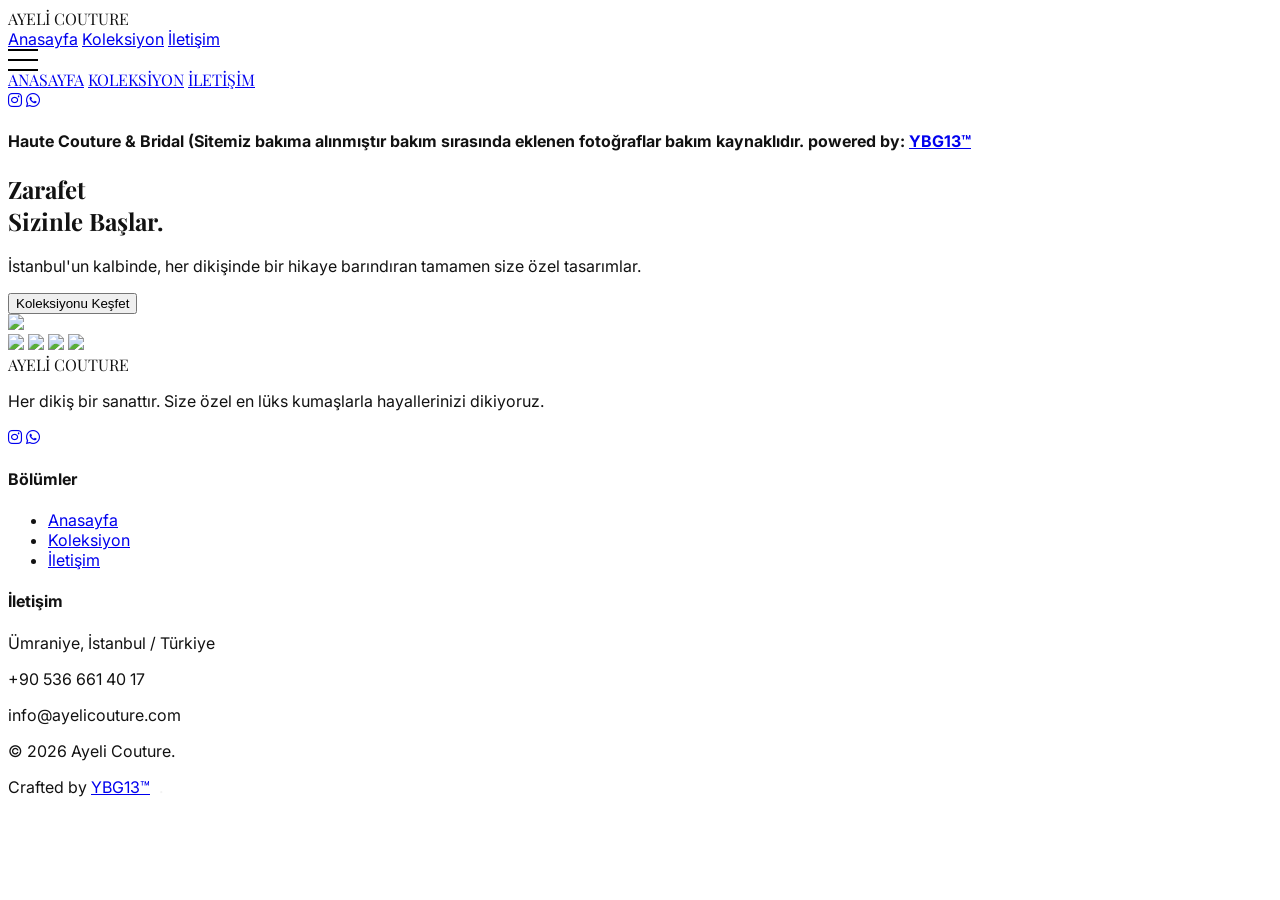
==== index.html @ 18ff5da6 "Güncelleme bildirimi" ====
<!DOCTYPE html>
<html lang="tr">
<head>
    <meta charset="UTF-8">
    <meta name="viewport" content="width=device-width, initial-scale=1.0">
    <title>Ayeli Couture | Haute Couture & Bridal</title>
    <script src="https://cdn.tailwindcss.com"></script>
    <link rel="stylesheet" href="https://cdnjs.cloudflare.com/ajax/libs/font-awesome/6.4.0/css/all.min.css">
    <link href="https://fonts.googleapis.com/css2?family=Playfair+Display:ital,wght@0,400;0,700;1,400&family=Inter:wght@300;400;600&display=swap" rel="stylesheet">
    
    <script type="module">
        import { initializeApp } from "https://www.gstatic.com/firebasejs/10.8.0/firebase-app.js";
        import { getFirestore, collection, addDoc, getDocs, deleteDoc, doc } from "https://www.gstatic.com/firebasejs/10.8.0/firebase-firestore.js";

        const firebaseConfig = {
            apiKey: "AIzaSyAwfEYe0JztVcatqsbI6vUmjizJBaSKpYQ",
            authDomain: "messi-2704f.firebaseapp.com",
            projectId: "messi-2704f",
            storageBucket: "messi-2704f.firebasestorage.app",
            messagingSenderId: "605613457448",
            appId: "1:605613457448:web:d8f4de486df83a1e3d751d",
            measurementId: "G-KHZQ294WXP"
        };

        const app = initializeApp(firebaseConfig);
        window.db = getFirestore(app);
        window.fs = { collection, addDoc, getDocs, deleteDoc, doc };
    </script>

    <style>
        :root { --gold: #b8924e; --dark: #121212; }
        body { font-family: 'Inter', sans-serif; background-color: #fff; color: var(--dark); overflow-x: hidden; }
        h1, h2, h3, .luxury-font { font-family: 'Playfair Display', serif; }
        
        /* Modal Responsive */
        .modal { display: none; position: fixed; inset: 0; background: rgba(255,255,255,0.98); z-index: 10000; align-items: center; justify-content: center; padding: 10px; }
        .modal-content { background: white; width: 100%; max-width: 1150px; max-height: 95vh; position: relative; display: flex; flex-direction: column; overflow-y: auto; border: 1px solid #eee; }
        @media (min-width: 768px) { .modal-content { flex-direction: row; overflow: hidden; } }

        /* Hamburger Animasyonu */
        .menu-icon { width: 30px; height: 20px; position: relative; cursor: pointer; z-index: 101; }
        .menu-icon span { display: block; position: absolute; height: 1.5px; width: 100%; background: #000; transition: .3s ease-in-out; }
        .menu-icon span:nth-child(1) { top: 0px; }
        .menu-icon span:nth-child(2) { top: 10px; }
        .menu-icon span:nth-child(3) { top: 20px; }
        .menu-icon.open span:nth-child(1) { top: 10px; transform: rotate(135deg); }
        .menu-icon.open span:nth-child(2) { opacity: 0; left: -60px; }
        .menu-icon.open span:nth-child(3) { top: 10px; transform: rotate(-135deg); }

        .page-section { display: none; }
        .page-active { display: block; animation: fadeIn 1s ease; }
        @keyframes fadeIn { from { opacity: 0; } to { opacity: 1; } }

        /* Admin Styles */
        .admin-trigger { cursor: pointer; opacity: 0.05; padding: 0 5px; }
        .delete-btn { position: absolute; top: 10px; right: 10px; background: #000; color: white; width: 32px; height: 32px; border-radius: 50%; display: none; align-items: center; justify-content: center; z-index: 50; }
        .admin-mode .delete-btn { display: flex !important; }

        .custom-scrollbar::-webkit-scrollbar { height: 3px; width: 3px; }
        .custom-scrollbar::-webkit-scrollbar-thumb { background: var(--gold); }
    </style>
</head>
<body>

    <nav class="fixed w-full z-[100] bg-white/80 backdrop-blur-xl border-b border-gray-50">
        <div class="max-w-7xl mx-auto px-6 h-24 flex justify-between items-center">
            <div class="text-xl font-bold tracking-[0.3em] luxury-font cursor-pointer" onclick="navigateTo('home')">
                AYELİ <span class="text-gold font-light">COUTURE</span>
            </div>
            
            <div class="hidden md:flex space-x-12">
                <a href="javascript:void(0)" onclick="navigateTo('home')" class="text-[10px] font-bold tracking-[0.2em] uppercase hover:text-gold transition-colors">Anasayfa</a>
                <a href="javascript:void(0)" onclick="navigateTo('koleksiyon')" class="text-[10px] font-bold tracking-[0.2em] uppercase hover:text-gold transition-colors">Koleksiyon</a>
                <a href="javascript:void(0)" onclick="navigateTo('iletisim')" class="text-[10px] font-bold tracking-[0.2em] uppercase hover:text-gold transition-colors">İletişim</a>
            </div>

            <div class="md:hidden" onclick="toggleMenu()">
                <div id="navIcon" class="menu-icon">
                    <span></span><span></span><span></span>
                </div>
            </div>
        </div>
    </nav>

    <div id="mobileMenu" class="fixed inset-0 bg-white z-[90] flex flex-col items-center justify-center space-y-12 transition-transform duration-700 translate-x-full md:hidden">
        <a href="javascript:void(0)" onclick="navigateTo('home')" class="text-2xl luxury-font tracking-[0.2em]">ANASAYFA</a>
        <a href="javascript:void(0)" onclick="navigateTo('koleksiyon')" class="text-2xl luxury-font tracking-[0.2em]">KOLEKSİYON</a>
        <a href="javascript:void(0)" onclick="navigateTo('iletisim')" class="text-2xl luxury-font tracking-[0.2em]">İLETİŞİM</a>
        <div class="flex space-x-8 text-gold text-xl">
            <a href="#"><i class="fab fa-instagram"></i></a>
            <a href="https://wa.me/905366614017"><i class="fab fa-whatsapp"></i></a>
        </div>
    </div>

    <main id="page-home" class="page-section page-active">
        <section class="min-h-screen flex items-center bg-white pt-24 overflow-hidden">
            <div class="max-w-7xl mx-auto px-6 w-full grid md:grid-cols-2 gap-12 items-center">
                <div class="relative z-10 text-center md:text-left">
                    <h4 class="text-gold uppercase tracking-[0.4em] text-[10px] font-bold mb-6">Haute Couture & Bridal (Sitemiz bakıma alınmıştır bakım sırasında eklenen fotoğraflar bakım kaynaklıdır. powered by: <a href="https:www.ybg13.com" target="blank">YBG13™</a></h4>
                    <h1 class="text-6xl md:text-8xl luxury-font mb-10 leading-[1.1] text-black">Zarafet <br><span class="italic font-light">Sizinle Başlar.</span></h1>
                    <p class="text-gray-400 font-light text-sm max-w-sm mb-12 leading-relaxed">İstanbul'un kalbinde, her dikişinde bir hikaye barındıran tamamen size özel tasarımlar.</p>
                    <button onclick="navigateTo('koleksiyon')" class="bg-black text-white px-12 py-5 text-[10px] font-bold tracking-widest uppercase hover:bg-gold transition duration-500 shadow-2xl">Koleksiyonu Keşfet</button>
                </div>
                <div class="relative h-[60vh] md:h-[80vh] w-full">
                    <img src="https://raw.githubusercontent.com/berkingcreator/ayelicoture/main/WhatsApp%20Image%202026-03-08%20at%2023.00.49.jpeg" class="w-full h-full object-cover rounded-sm shadow-sm grayscale-[0.2] hover:grayscale-0 transition duration-1000">
                </div>
            </div>
        </section>
        
        <section class="py-32 bg-white px-6">
            <div class="max-w-7xl mx-auto grid grid-cols-2 md:grid-cols-4 gap-6">
                <img src="https://raw.githubusercontent.com/berkingcreator/ayelicoture/main/WhatsApp%20Image%202026-03-08%20at%2023.00.49%20(1).jpeg" class="aspect-[3/4] object-cover w-full">
                <img src="https://raw.githubusercontent.com/berkingcreator/ayelicoture/main/WhatsApp%20Image%202026-03-08%20at%2023.00.49%20(2).jpeg" class="aspect-[3/4] object-cover w-full md:mt-20">
                <img src="https://raw.githubusercontent.com/berkingcreator/ayelicoture/main/WhatsApp%20Image%202026-03-08%20at%2023.00.49.jpeg" class="aspect-[3/4] object-cover w-full">
                <img src="https://raw.githubusercontent.com/berkingcreator/ayelicoture/main/b.jpeg" class="aspect-[3/4] object-cover w-full md:mt-20">
            </div>
        </section>
    </main>

    <main id="page-koleksiyon" class="page-section pt-40 pb-32 bg-white">
        <div class="max-w-7xl mx-auto px-6">
            <div class="text-center mb-24">
                <h2 class="text-5xl luxury-font italic">Tasarımlarımız</h2>
                <div class="flex justify-center gap-8 mt-12">
                    <button onclick="filterItems('all')" class="text-[9px] font-bold tracking-[0.2em] uppercase border-b border-gold pb-2">Hepsi</button>
                    <button onclick="filterItems('satilik')" class="text-[9px] font-bold tracking-[0.2em] uppercase border-b border-transparent text-gray-300 hover:text-black pb-2">Satılık</button>
                    <button onclick="filterItems('kiralik')" class="text-[9px] font-bold tracking-[0.2em] uppercase border-b border-transparent text-gray-300 hover:text-black pb-2">Kiralık</button>
                </div>
            </div>
            <div id="productGrid" class="grid grid-cols-1 md:grid-cols-2 lg:grid-cols-3 gap-16"></div>
            
            <div id="adminControls" class="hidden mt-24 text-center">
                <button onclick="openModal('addModal')" class="bg-black text-white px-12 py-5 text-[10px] font-bold tracking-widest uppercase hover:bg-gold transition">YENİ MODEL EKLE</button>
            </div>
        </div>
    </main>

    <main id="page-iletisim" class="page-section pt-40 pb-32">
        <div class="max-w-5xl mx-auto px-6 grid md:grid-cols-2 gap-24">
            <div>
                <h2 class="text-6xl luxury-font italic mb-12">Atölyemiz</h2>
                <div class="space-y-10 text-sm font-light leading-relaxed">
                    <p class="flex items-start"><i class="fas fa-map-marker-alt text-gold mt-1 mr-6"></i> Atatürk, Cevherağa Cami Sk. No:8 D:4, <br>Ümraniye/İstanbul</p>
                    <p class="flex items-center"><i class="fas fa-phone text-gold mr-6"></i> +90 536 661 40 17</p>
                    <p class="flex items-center"><i class="fab fa-instagram text-gold mr-6"></i> @ayeli.couture</p>
                </div>
            </div>
            <div class="space-y-6">
                <input type="text" id="cName" placeholder="Adınız Soyadınız" class="w-full p-5 border-b border-gray-100 outline-none focus:border-gold text-sm font-light">
                <textarea id="cMsg" placeholder="Düşlediğiniz tasarım hakkında bize yazın..." class="w-full p-5 border-b border-gray-100 outline-none focus:border-gold h-40 text-sm font-light"></textarea>
                <button onclick="sendWA()" class="w-full bg-[#25D366] text-white py-5 font-bold uppercase text-[10px] tracking-[0.2em] shadow-xl hover:bg-black transition duration-500">WhatsApp Randevu</button>
            </div>
        </div>
    </main>

    <div id="productModal" class="modal">
        <div class="modal-content">
            <button onclick="closeModal('productModal')" class="absolute top-6 right-6 z-[110] text-3xl font-thin hover:text-gold transition">&times;</button>
            <div class="w-full md:w-1/2 h-[50vh] md:h-auto bg-white relative">
                <img id="modalImg" src="" class="w-full h-full object-cover object-top transition-opacity duration-700">
                <div id="modalThumbs" class="absolute bottom-0 w-full p-4 flex gap-3 overflow-x-auto bg-white/20 backdrop-blur-md custom-scrollbar"></div>
            </div>
            <div class="w-full md:w-1/2 p-10 md:p-20 flex flex-col justify-center bg-white">
                <span id="modalCat" class="text-gold text-[9px] font-bold tracking-[0.4em] uppercase mb-6">Koleksiyon</span>
                <h2 id="modalTitle" class="text-5xl luxury-font mb-8 leading-tight">Model İsmi</h2>
                <p id="modalDesc" class="text-gray-400 text-sm leading-relaxed mb-12 font-light"></p>
                <button id="modalWaBtn" class="bg-black text-white py-5 font-bold text-[10px] tracking-[0.2em] uppercase hover:bg-gold transition duration-700">İletişime Geç</button>
            </div>
        </div>
    </div>

    <div id="adminModal" class="modal">
        <div class="bg-white p-12 w-full max-w-sm text-center border">
            <h3 class="luxury-font text-2xl mb-10">Admin Access</h3>
            <input type="password" id="adminPass" placeholder="Şifre" class="w-full border-b p-4 text-center outline-none mb-10 text-sm focus:border-gold">
            <button onclick="checkAdmin()" class="w-full bg-black text-white py-4 text-[10px] uppercase font-bold tracking-widest">Giriş Yap</button>
        </div>
    </div>

    <div id="addModal" class="modal">
        <div class="bg-white p-10 w-full max-w-xl relative max-h-[90vh] overflow-y-auto border">
            <button onclick="closeModal('addModal')" class="absolute top-6 right-6 text-3xl font-thin">&times;</button>
            <h2 class="luxury-font text-3xl mb-10">Model Kaydı</h2>
            <div class="space-y-6">
                <input type="text" id="newName" placeholder="Model Adı" class="w-full border-b p-4 outline-none text-sm focus:border-gold">
                <select id="newCat" class="w-full border-b p-4 outline-none text-sm focus:border-gold">
                    <option value="satilik">Satılık</option>
                    <option value="kiralik">Kiralık</option>
                </select>
                <textarea id="newDesc" placeholder="Model hikayesi ve detaylar..." class="w-full border-b p-4 outline-none text-sm h-32 focus:border-gold"></textarea>
                <input type="file" id="fileInp" multiple class="hidden">
                <button onclick="document.getElementById('fileInp').click()" class="w-full bg-gray-50 py-5 text-[9px] font-bold uppercase tracking-widest border border-dashed border-gray-200">Görselleri Seç</button>
                <div id="previews" class="flex flex-wrap gap-3 mt-4"></div>
                <button onclick="saveProduct()" class="w-full bg-black text-white py-5 font-bold text-[10px] uppercase tracking-widest hover:bg-gold transition mt-8">Veritabanına Gönder</button>
            </div>
        </div>
    </div>

    <footer class="bg-[#0a0a0a] text-white pt-32 pb-16">
        <div class="max-w-7xl mx-auto px-6 grid grid-cols-1 md:grid-cols-3 gap-24 border-b border-white/5 pb-24">
            <div class="space-y-8">
                <div class="text-2xl luxury-font tracking-[0.3em]">AYELİ <span class="text-gold font-light">COUTURE</span></div>
                <p class="text-gray-500 text-sm font-light leading-relaxed max-w-xs">Her dikiş bir sanattır. Size özel en lüks kumaşlarla hayallerinizi dikiyoruz.</p>
                <div class="flex space-x-8 text-xl text-gray-500">
                    <a href="#" class="hover:text-gold transition"><i class="fab fa-instagram"></i></a>
                    <a href="#" class="hover:text-gold transition"><i class="fab fa-whatsapp"></i></a>
                </div>
            </div>
            <div class="md:ml-auto">
                <h4 class="text-white uppercase text-[10px] font-bold tracking-[0.4em] mb-10">Bölümler</h4>
                <ul class="space-y-5 text-sm font-light text-gray-500">
                    <li><a href="javascript:void(0)" onclick="navigateTo('home')" class="hover:text-gold transition">Anasayfa</a></li>
                    <li><a href="javascript:void(0)" onclick="navigateTo('koleksiyon')" class="hover:text-gold transition">Koleksiyon</a></li>
                    <li><a href="javascript:void(0)" onclick="navigateTo('iletisim')" class="hover:text-gold transition">İletişim</a></li>
                </ul>
            </div>
            <div class="md:ml-auto text-sm font-light text-gray-500 space-y-6">
                <h4 class="text-white uppercase text-[10px] font-bold tracking-[0.4em] mb-10">İletişim</h4>
                <p>Ümraniye, İstanbul / Türkiye</p>
                <p>+90 536 661 40 17</p>
                <p>info@ayelicouture.com</p>
            </div>
        </div>
        <div class="max-w-7xl mx-auto px-6 pt-16 flex flex-col md:row justify-between items-center text-[9px] tracking-[0.3em] text-gray-600 uppercase">
            <p>© 2026 Ayeli Couture.</p>
            <p>Crafted by <a href="#" class="text-gray-400 hover:text-gold">YBG13™</a> <span class="admin-trigger" onclick="openModal('adminModal')">.</span></p>
        </div>
    </footer>

    <script>
        let products = [];
        let isAdmin = false;
        let tempImages = [];
        let sliderTimer = null;

        // --- Data ---
        async function loadData() {
            if (!window.fs) { setTimeout(loadData, 200); return; }
            const snap = await window.fs.getDocs(window.fs.collection(window.db, "ayeli_products"));
            products = [];
            snap.forEach(d => products.push({ dbId: d.id, ...d.data() }));
            render();
        }

        function render(filter = 'all') {
            const grid = document.getElementById('productGrid');
            grid.innerHTML = '';
            const list = filter === 'all' ? products : products.filter(p => p.category === filter);
            
            list.forEach(p => {
                const div = document.createElement('div');
                div.className = `group relative bg-white cursor-pointer ${isAdmin ? 'admin-mode' : ''}`;
                div.innerHTML = `
                    <div class="delete-btn" onclick="deleteItem(event, '${p.dbId}')"><i class="fas fa-trash-alt text-xs"></i></div>
                    <div class="aspect-[3/4] overflow-hidden mb-8" onclick="showDetail(${p.id})">
                        <img src="${p.images?.[0] || p.image}" class="w-full h-full object-cover group-hover:scale-105 transition duration-[1.5s] ease-out">
                    </div>
                    <div class="text-center">
                        <h3 class="luxury-font text-lg tracking-widest uppercase text-black">${p.name}</h3>
                        <p class="text-[8px] text-gray-400 tracking-[0.3em] uppercase mt-3">${p.category}</p>
                    </div>
                `;
                grid.appendChild(div);
            });
        }

        function checkAdmin() {
            if(document.getElementById('adminPass').value === 'ayşe1453') {
                isAdmin = true;
                document.getElementById('adminControls').classList.remove('hidden');
                closeModal('adminModal');
                render();
            } else { alert('Erişim Reddedildi.'); }
        }

        // --- Navigation ---
        function navigateTo(p) {
            document.querySelectorAll('.page-section').forEach(s => s.classList.remove('page-active'));
            document.getElementById('page-'+p).classList.add('page-active');
            closeMenu();
            if(p === 'koleksiyon') render();
            window.scrollTo({top:0, behavior:'smooth'});
        }

        function showDetail(id) {
            if (sliderTimer) clearInterval(sliderTimer);
            const p = products.find(x => x.id === id);
            const imgs = p.images || [p.image];
            let cur = 0;

            document.getElementById('modalTitle').innerText = p.name;
            document.getElementById('modalDesc').innerText = p.desc;
            document.getElementById('modalCat').innerText = p.category;
            document.getElementById('modalWaBtn').onclick = () => window.open(`https://wa.me/905366614017?text=${encodeURIComponent(p.name + ' tasarımı için randevu talep ediyorum.')}`);

            const main = document.getElementById('modalImg');
            const tBox = document.getElementById('modalThumbs');
            tBox.innerHTML = '';

            const updateImg = (idx) => {
                cur = idx;
                main.style.opacity = '0';
                setTimeout(() => { main.src = imgs[cur]; main.style.opacity = '1'; }, 250);
            };

            updateImg(0);
            if(imgs.length > 1) {
                imgs.forEach((s, i) => {
                    const t = document.createElement('img');
                    t.src = s;
                    t.className = "w-16 h-16 object-cover cursor-pointer border-b-2 border-transparent hover:border-black shrink-0 transition";
                    t.onclick = () => { clearInterval(sliderTimer); updateImg(i); };
                    tBox.appendChild(t);
                });
                sliderTimer = setInterval(() => { updateImg((cur + 1) % imgs.length); }, 5000);
            }
            openModal('productModal');
        }

        // --- UI ---
        function toggleMenu() {
            const m = document.getElementById('mobileMenu');
            const icon = document.getElementById('navIcon');
            if(m.classList.contains('translate-x-0')) {
                closeMenu();
            } else {
                m.classList.remove('translate-x-full');
                m.classList.add('translate-x-0');
                icon.classList.add('open');
            }
        }

        function closeMenu() {
            document.getElementById('mobileMenu').classList.add('translate-x-full');
            document.getElementById('mobileMenu').classList.remove('translate-x-0');
            document.getElementById('navIcon').classList.remove('open');
        }

        function openModal(id) { document.getElementById(id).style.display = 'flex'; }
        function closeModal(id) { document.getElementById(id).style.display = 'none'; if(id==='productModal') clearInterval(sliderTimer); }
        function filterItems(c) { render(c); }
        function sendWA() { window.open(`https://wa.me/905366614017?text=${encodeURIComponent(document.getElementById('cMsg').value)}`); }

        // --- Admin Actions ---
        async function saveProduct() {
            const n = document.getElementById('newName').value;
            const d = document.getElementById('newDesc').value;
            const c = document.getElementById('newCat').value;
            if(!n || !d || tempImages.length === 0) return alert('Lütfen bilgileri doldurun ve resim yükleyin.');

            const p = { id: Date.now(), name: n, desc: d, category: c, images: tempImages, image: tempImages[0] };
            await window.fs.addDoc(window.fs.collection(window.db, "ayeli_products"), p);
            tempImages = [];
            document.getElementById('previews').innerHTML = '';
            closeModal('addModal');
            loadData();
        }

        async function deleteItem(e, dbId) {
            e.stopPropagation();
            if(confirm('Bu tasarım sistemden kaldırılsın mı?')) {
                await window.fs.deleteDoc(window.fs.doc(window.db, "ayeli_products", dbId));
                loadData();
            }
        }

        document.getElementById('fileInp').onchange = function(e) {
            Array.from(e.target.files).forEach(f => {
                const r = new FileReader();
                r.onload = (ev) => {
                    tempImages.push(ev.target.result);
                    const i = document.createElement('img');
                    i.src = ev.target.result;
                    i.className = "w-16 h-16 object-cover rounded border";
                    document.getElementById('previews').appendChild(i);
                };
                r.readAsDataURL(f);
            });
        };

        window.onload = loadData;

        // Sağ tıkı engelle
    document.addEventListener('contextmenu', event => event.preventDefault());

    // Klavye kısayollarını engelle
    document.onkeydown = function(e) {
        // F12 tuşu
        if (e.keyCode == 123) {
            return false;
        }
        // Ctrl+Shift+I, Ctrl+Shift+J, Ctrl+U
        if (e.ctrlKey && (e.shiftKey && (e.keyCode == 73 || e.keyCode == 74) || e.keyCode == 85)) {
            return false;
        }
    };
        
    </script>
</body>
</html>
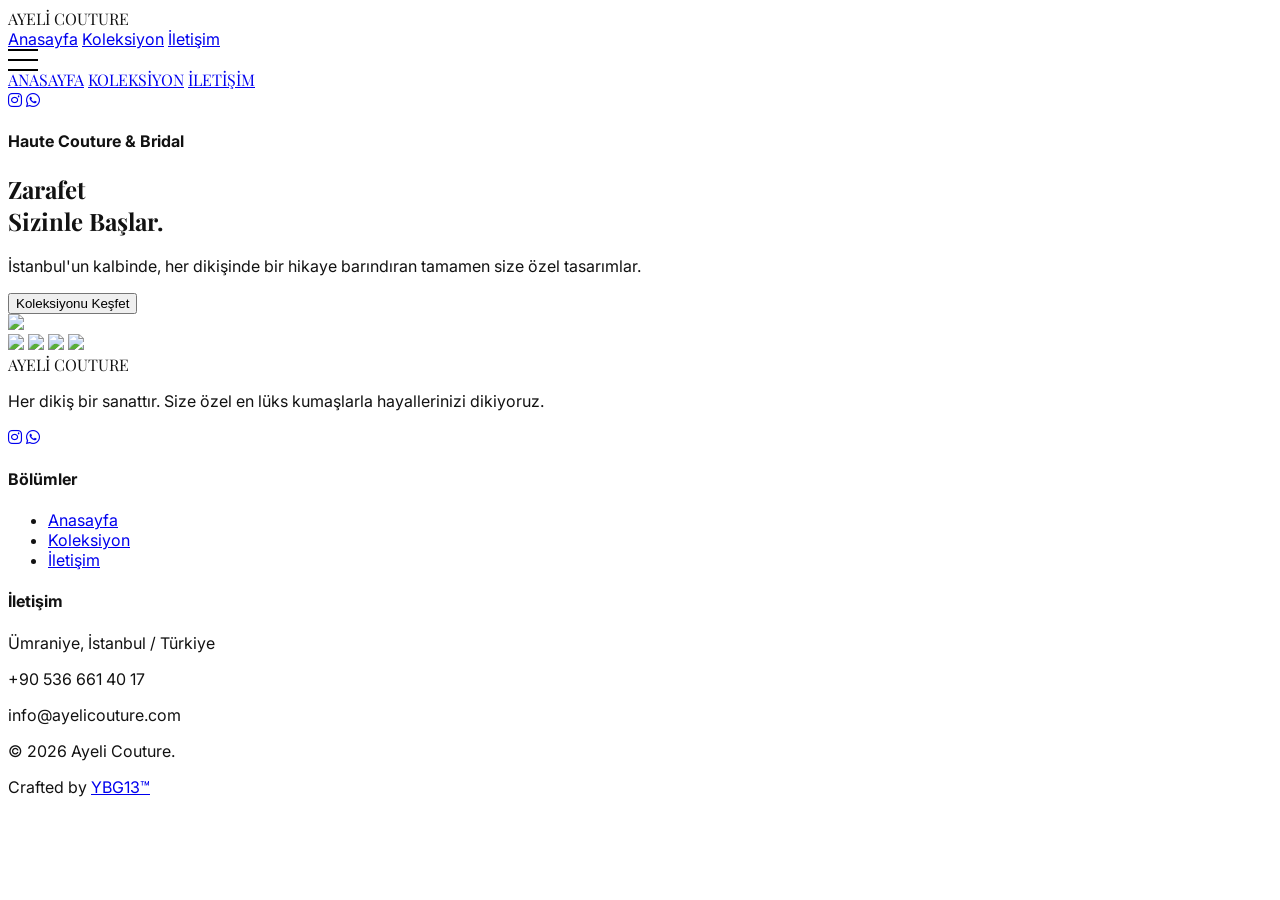
==== commit 53875231: "Update index.html" ====
--- a/index.html
+++ b/index.html
@@ -96,7 +96,7 @@
         <section class="min-h-screen flex items-center bg-white pt-24 overflow-hidden">
             <div class="max-w-7xl mx-auto px-6 w-full grid md:grid-cols-2 gap-12 items-center">
                 <div class="relative z-10 text-center md:text-left">
-                    <h4 class="text-gold uppercase tracking-[0.4em] text-[10px] font-bold mb-6">Haute Couture & Bridal (Sitemiz bakıma alınmıştır bakım sırasında eklenen fotoğraflar bakım kaynaklıdır. powered by: <a href="https:www.ybg13.com" target="blank">YBG13™</a></h4>
+                    <h4 class="text-gold uppercase tracking-[0.4em] text-[10px] font-bold mb-6">Haute Couture & Bridal</h4>
                     <h1 class="text-6xl md:text-8xl luxury-font mb-10 leading-[1.1] text-black">Zarafet <br><span class="italic font-light">Sizinle Başlar.</span></h1>
                     <p class="text-gray-400 font-light text-sm max-w-sm mb-12 leading-relaxed">İstanbul'un kalbinde, her dikişinde bir hikaye barındıran tamamen size özel tasarımlar.</p>
                     <button onclick="navigateTo('koleksiyon')" class="bg-black text-white px-12 py-5 text-[10px] font-bold tracking-widest uppercase hover:bg-gold transition duration-500 shadow-2xl">Koleksiyonu Keşfet</button>
@@ -223,178 +223,185 @@
         </div>
         <div class="max-w-7xl mx-auto px-6 pt-16 flex flex-col md:row justify-between items-center text-[9px] tracking-[0.3em] text-gray-600 uppercase">
             <p>© 2026 Ayeli Couture.</p>
-            <p>Crafted by <a href="#" class="text-gray-400 hover:text-gold">YBG13™</a> <span class="admin-trigger" onclick="openModal('adminModal')">.</span></p>
+            <p>Crafted by <a href="#" class="text-gray-400 hover:text-gold">YBG13™</a> 
         </div>
     </footer>
 
-    <script>
-        let products = [];
-        let isAdmin = false;
-        let tempImages = [];
-        let sliderTimer = null;
-
-        // --- Data ---
-        async function loadData() {
-            if (!window.fs) { setTimeout(loadData, 200); return; }
-            const snap = await window.fs.getDocs(window.fs.collection(window.db, "ayeli_products"));
-            products = [];
-            snap.forEach(d => products.push({ dbId: d.id, ...d.data() }));
-            render();
-        }
-
-        function render(filter = 'all') {
-            const grid = document.getElementById('productGrid');
-            grid.innerHTML = '';
-            const list = filter === 'all' ? products : products.filter(p => p.category === filter);
-            
-            list.forEach(p => {
-                const div = document.createElement('div');
-                div.className = `group relative bg-white cursor-pointer ${isAdmin ? 'admin-mode' : ''}`;
-                div.innerHTML = `
-                    <div class="delete-btn" onclick="deleteItem(event, '${p.dbId}')"><i class="fas fa-trash-alt text-xs"></i></div>
-                    <div class="aspect-[3/4] overflow-hidden mb-8" onclick="showDetail(${p.id})">
-                        <img src="${p.images?.[0] || p.image}" class="w-full h-full object-cover group-hover:scale-105 transition duration-[1.5s] ease-out">
-                    </div>
-                    <div class="text-center">
-                        <h3 class="luxury-font text-lg tracking-widest uppercase text-black">${p.name}</h3>
-                        <p class="text-[8px] text-gray-400 tracking-[0.3em] uppercase mt-3">${p.category}</p>
-                    </div>
-                `;
-                grid.appendChild(div);
-            });
-        }
-
-        function checkAdmin() {
-            if(document.getElementById('adminPass').value === 'ayşe1453') {
-                isAdmin = true;
-                document.getElementById('adminControls').classList.remove('hidden');
-                closeModal('adminModal');
-                render();
-            } else { alert('Erişim Reddedildi.'); }
-        }
-
-        // --- Navigation ---
-        function navigateTo(p) {
-            document.querySelectorAll('.page-section').forEach(s => s.classList.remove('page-active'));
-            document.getElementById('page-'+p).classList.add('page-active');
-            closeMenu();
-            if(p === 'koleksiyon') render();
-            window.scrollTo({top:0, behavior:'smooth'});
-        }
-
-        function showDetail(id) {
-            if (sliderTimer) clearInterval(sliderTimer);
-            const p = products.find(x => x.id === id);
-            const imgs = p.images || [p.image];
-            let cur = 0;
-
-            document.getElementById('modalTitle').innerText = p.name;
-            document.getElementById('modalDesc').innerText = p.desc;
-            document.getElementById('modalCat').innerText = p.category;
-            document.getElementById('modalWaBtn').onclick = () => window.open(`https://wa.me/905366614017?text=${encodeURIComponent(p.name + ' tasarımı için randevu talep ediyorum.')}`);
-
-            const main = document.getElementById('modalImg');
-            const tBox = document.getElementById('modalThumbs');
-            tBox.innerHTML = '';
-
-            const updateImg = (idx) => {
-                cur = idx;
-                main.style.opacity = '0';
-                setTimeout(() => { main.src = imgs[cur]; main.style.opacity = '1'; }, 250);
-            };
-
-            updateImg(0);
-            if(imgs.length > 1) {
-                imgs.forEach((s, i) => {
-                    const t = document.createElement('img');
-                    t.src = s;
-                    t.className = "w-16 h-16 object-cover cursor-pointer border-b-2 border-transparent hover:border-black shrink-0 transition";
-                    t.onclick = () => { clearInterval(sliderTimer); updateImg(i); };
-                    tBox.appendChild(t);
-                });
-                sliderTimer = setInterval(() => { updateImg((cur + 1) % imgs.length); }, 5000);
+<script>
+// --- 1. DEĞİŞKENLER (Global ve Çakışma Önleyici) ---
+var products = products || [];
+var isAdmin = isAdmin || false;
+var autoSlideInterval = autoSlideInterval || null;
+
+// --- 2. VERİ ÇEKME (Firebase) ---
+async function loadData() {
+    if (!window.fs || !window.db) { 
+        setTimeout(loadData, 300); 
+        return; 
+    }
+    try {
+        const querySnapshot = await window.fs.getDocs(window.fs.collection(window.db, "ayeli_products"));
+        products = [];
+        querySnapshot.forEach((doc) => {
+            products.push({ dbId: doc.id, ...doc.data() });
+        });
+        console.log("Veriler Yüklendi:", products.length);
+        render('all'); 
+    } catch (error) {
+        console.error("Yükleme Hatası:", error);
+    }
+}
+
+// --- 3. ANA SAYFA LİSTELEME ---
+function render(filter = 'all') {
+    const grid = document.getElementById('productGrid');
+    if(!grid) return;
+    grid.innerHTML = '';
+
+    const filtered = filter === 'all' ? products : products.filter(p => p.category === filter);
+
+    filtered.forEach(p => {
+        const media = p.images?.[0] || p.image;
+        const isVideo = media && typeof media === 'object' && media.type === 'video';
+        const mediaSrc = isVideo ? media.src : (media.src || media);
+
+        const card = document.createElement('div');
+        card.className = "group cursor-pointer relative animate-fadeIn";
+        card.onclick = () => openProduct(p.dbId || p.id);
+        
+        card.innerHTML = `
+            <div class="relative aspect-[3/4] overflow-hidden bg-[#f9f9f9] mb-6">
+                ${isAdmin ? `<button onclick="deleteItem(event, '${p.dbId}')" class="absolute top-4 right-4 z-50 bg-black text-white w-8 h-8 rounded-full flex items-center justify-center text-[10px] hover:bg-red-600 transition"><i class="fas fa-trash"></i></button>` : ''}
+                ${isVideo 
+                    ? `<video src="${mediaSrc}" class="w-full h-full object-cover transition-transform duration-700 group-hover:scale-110" muted loop autoplay playsinline></video>`
+                    : `<img src="${mediaSrc}" class="w-full h-full object-cover transition-transform duration-700 group-hover:scale-110">`
+                }
+            </div>
+            <p class="text-[10px] tracking-[0.3em] text-gold mb-2 uppercase">${p.category}</p>
+            <h3 class="luxury-font text-lg tracking-wider">${p.name}</h3>
+        `;
+        grid.appendChild(card);
+    });
+}
+
+// --- 4. MODAL & OTOMATİK GEÇİŞ MOTORU ---
+function openProduct(id) {
+    const product = products.find(p => p.dbId === id || p.id === id);
+    if (!product) return;
+
+    if (autoSlideInterval) clearInterval(autoSlideInterval);
+
+    const modal = document.getElementById('productModal');
+    const mediaContainer = document.querySelector('#productModal .md\\:w-1\\/2.relative');
+    
+    document.getElementById('modalTitle').innerText = product.name;
+    document.getElementById('modalDesc').innerText = product.desc;
+    document.getElementById('modalCat').innerText = product.category;
+    document.getElementById('modalWaBtn').onclick = () => window.open(`https://wa.me/905366614017?text=${encodeURIComponent(product.name + ' tasarımı için bilgi almak istiyorum.')}`);
+
+    const allMedia = product.images || [product.image];
+    let currentIndex = 0;
+
+    const updateMedia = (index) => {
+        if (!allMedia[index]) return;
+        currentIndex = index;
+        const m = allMedia[currentIndex];
+        const isV = m && typeof m === 'object' && m.type === 'video';
+        const src = isV ? m.src : (m.src || m);
+        
+        // Medya alanı ve thumbs kutusunu aynı anda tazele
+        mediaContainer.innerHTML = `
+            ${isV 
+                ? `<video src="${src}" class="w-full h-full object-cover animate-fadeIn" autoplay muted loop controls playsinline></video>`
+                : `<img src="${src}" class="w-full h-full object-cover animate-fadeIn">`
             }
-            openModal('productModal');
-        }
-
-        // --- UI ---
-        function toggleMenu() {
-            const m = document.getElementById('mobileMenu');
-            const icon = document.getElementById('navIcon');
-            if(m.classList.contains('translate-x-0')) {
-                closeMenu();
-            } else {
-                m.classList.remove('translate-x-full');
-                m.classList.add('translate-x-0');
-                icon.classList.add('open');
-            }
-        }
-
-        function closeMenu() {
-            document.getElementById('mobileMenu').classList.add('translate-x-full');
-            document.getElementById('mobileMenu').classList.remove('translate-x-0');
-            document.getElementById('navIcon').classList.remove('open');
-        }
-
-        function openModal(id) { document.getElementById(id).style.display = 'flex'; }
-        function closeModal(id) { document.getElementById(id).style.display = 'none'; if(id==='productModal') clearInterval(sliderTimer); }
-        function filterItems(c) { render(c); }
-        function sendWA() { window.open(`https://wa.me/905366614017?text=${encodeURIComponent(document.getElementById('cMsg').value)}`); }
-
-        // --- Admin Actions ---
-        async function saveProduct() {
-            const n = document.getElementById('newName').value;
-            const d = document.getElementById('newDesc').value;
-            const c = document.getElementById('newCat').value;
-            if(!n || !d || tempImages.length === 0) return alert('Lütfen bilgileri doldurun ve resim yükleyin.');
-
-            const p = { id: Date.now(), name: n, desc: d, category: c, images: tempImages, image: tempImages[0] };
-            await window.fs.addDoc(window.fs.collection(window.db, "ayeli_products"), p);
-            tempImages = [];
-            document.getElementById('previews').innerHTML = '';
-            closeModal('addModal');
-            loadData();
-        }
-
-        async function deleteItem(e, dbId) {
-            e.stopPropagation();
-            if(confirm('Bu tasarım sistemden kaldırılsın mı?')) {
-                await window.fs.deleteDoc(window.fs.doc(window.db, "ayeli_products", dbId));
-                loadData();
-            }
-        }
-
-        document.getElementById('fileInp').onchange = function(e) {
-            Array.from(e.target.files).forEach(f => {
-                const r = new FileReader();
-                r.onload = (ev) => {
-                    tempImages.push(ev.target.result);
-                    const i = document.createElement('img');
-                    i.src = ev.target.result;
-                    i.className = "w-16 h-16 object-cover rounded border";
-                    document.getElementById('previews').appendChild(i);
-                };
-                r.readAsDataURL(f);
-            });
+            <div id="modalThumbs" class="absolute bottom-0 w-full p-4 flex gap-3 overflow-x-auto bg-white/20 backdrop-blur-md custom-scrollbar"></div>
+        `;
+        rebuildThumbs(allMedia, updateMedia, currentIndex);
+    };
+
+    // 1.5 Saniye Zamanlayıcı (1500ms)
+    if (allMedia.length > 1) {
+        autoSlideInterval = setInterval(() => {
+            currentIndex = (currentIndex + 1) % allMedia.length;
+            updateMedia(currentIndex);
+        }, 1500);
+    }
+
+    updateMedia(0);
+    modal.style.display = 'flex';
+    document.body.style.overflow = 'hidden';
+}
+
+function rebuildThumbs(mediaList, callback, activeIndex) {
+    const tBox = document.getElementById('modalThumbs');
+    if(!tBox) return;
+    tBox.innerHTML = '';
+    mediaList.forEach((m, i) => {
+        const isV = m && typeof m === 'object' && m.type === 'video';
+        const src = isV ? m.src : (m.src || m);
+        const el = document.createElement(isV ? 'video' : 'img');
+        el.src = src;
+        const activeClass = i === activeIndex ? "border-gold opacity-100 scale-105" : "border-transparent opacity-50";
+        el.className = `w-14 h-14 object-cover cursor-pointer border-2 transition-all duration-500 shrink-0 ${activeClass}`;
+        
+        el.onclick = (e) => { 
+            e.stopPropagation(); 
+            clearInterval(autoSlideInterval); // Manuel tıklanırsa motoru durdur
+            callback(i); 
         };
-
-        window.onload = loadData;
-
-        // Sağ tıkı engelle
-    document.addEventListener('contextmenu', event => event.preventDefault());
-
-    // Klavye kısayollarını engelle
-    document.onkeydown = function(e) {
-        // F12 tuşu
-        if (e.keyCode == 123) {
-            return false;
-        }
-        // Ctrl+Shift+I, Ctrl+Shift+J, Ctrl+U
-        if (e.ctrlKey && (e.shiftKey && (e.keyCode == 73 || e.keyCode == 74) || e.keyCode == 85)) {
-            return false;
-        }
-    };
-        
-    </script>
-</body>
+        tBox.appendChild(el);
+    });
+}
+
+// --- 5. NAVİGASYON & YARDIMCI ARAÇLAR ---
+function closeModal(id) {
+    document.getElementById(id).style.display = 'none';
+    document.body.style.overflow = 'auto';
+    if (autoSlideInterval) {
+        clearInterval(autoSlideInterval);
+        autoSlideInterval = null;
+    }
+}
+
+function navigateTo(p) {
+    document.querySelectorAll('.page-section').forEach(s => s.classList.remove('page-active'));
+    const target = document.getElementById('page-'+p);
+    if(target) target.classList.add('page-active');
+    closeMenu();
+    if(p === 'koleksiyon') loadData();
+    window.scrollTo({top:0, behavior:'smooth'});
+}
+
+function toggleMenu() {
+    document.getElementById('mobileMenu').classList.toggle('translate-x-full');
+    document.getElementById('navIcon').classList.toggle('open');
+}
+
+function closeMenu() {
+    document.getElementById('mobileMenu').classList.add('translate-x-full');
+    document.getElementById('navIcon').classList.remove('open');
+}
+
+function checkAdmin() {
+    if(document.getElementById('adminPass').value === 'ayşe1453') {
+        isAdmin = true;
+        document.getElementById('adminControls').classList.remove('hidden');
+        closeModal('adminModal');
+        render();
+    } else { alert('Erişim Reddedildi.'); }
+}
+
+async function deleteItem(e, dbId) {
+    e.stopPropagation();
+    if(confirm('Silinsin mi?')) {
+        await window.fs.deleteDoc(window.fs.doc(window.db, "ayeli_products", dbId));
+        loadData();
+    }
+}
+
+// --- 6. BAŞLATICI ---
+window.onload = loadData;
+document.addEventListener('contextmenu', e => e.preventDefault());
+</script>
 </html>
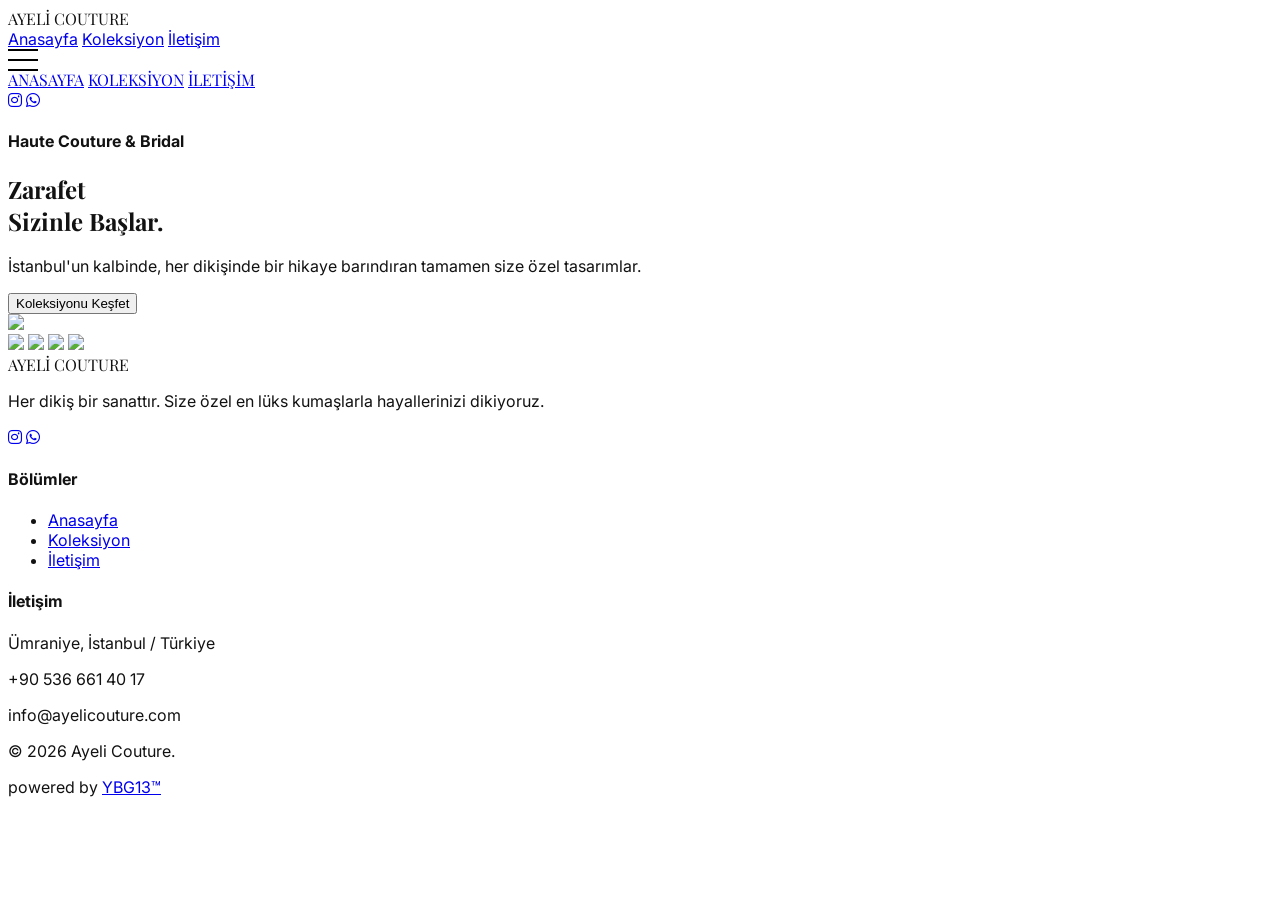
==== commit e222d6cb: "Update index.html" ====
--- a/index.html
+++ b/index.html
@@ -223,7 +223,7 @@
         </div>
         <div class="max-w-7xl mx-auto px-6 pt-16 flex flex-col md:row justify-between items-center text-[9px] tracking-[0.3em] text-gray-600 uppercase">
             <p>© 2026 Ayeli Couture.</p>
-            <p>Crafted by <a href="#" class="text-gray-400 hover:text-gold">YBG13™</a> 
+            <p>powered by <a href="#" class="text-gray-400 hover:text-gold">YBG13™</a> 
         </div>
     </footer>
 
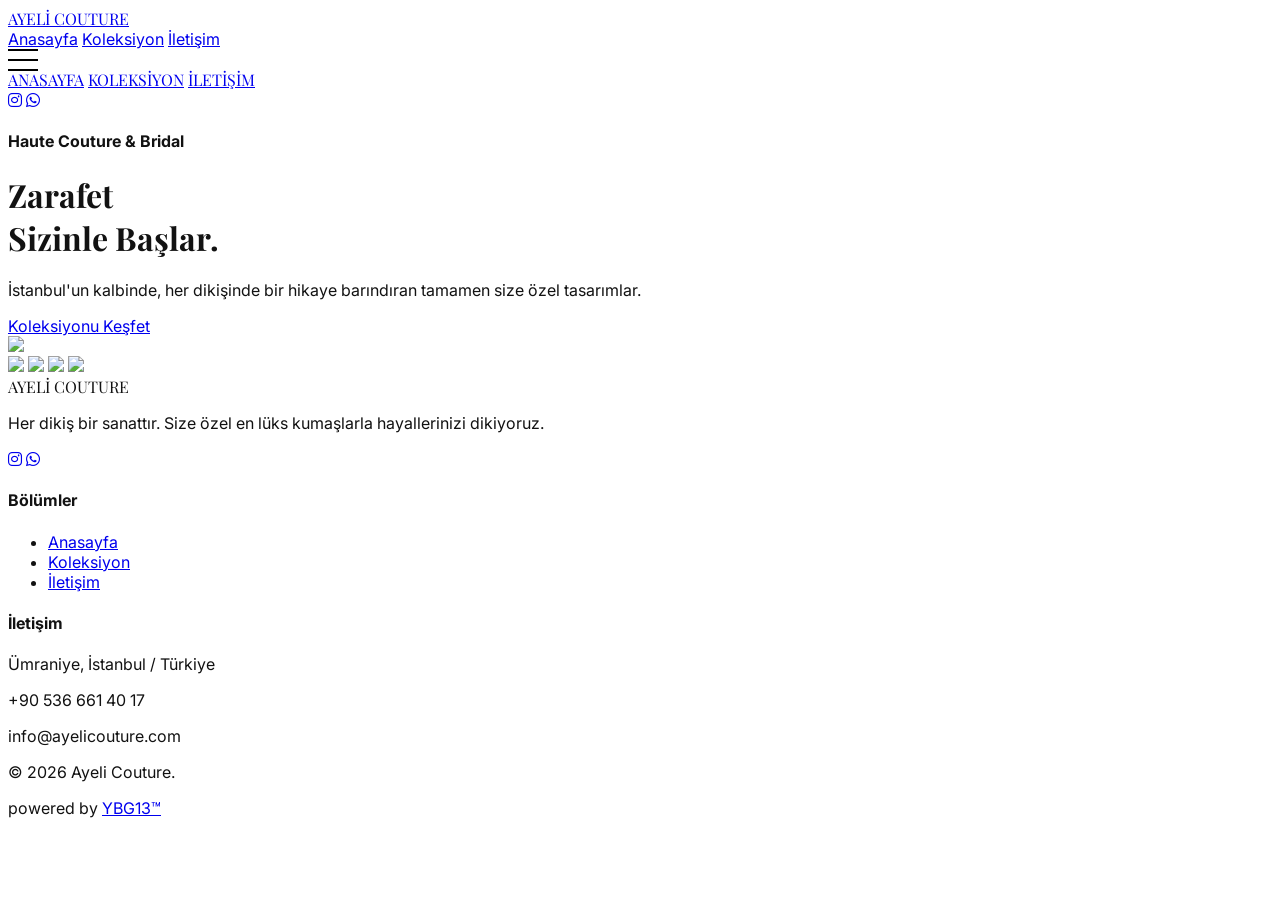
==== commit 2bfcd3a7: "Add files via upload" ====
--- a/index.html
+++ b/index.html
@@ -1,407 +1,101 @@
-<!DOCTYPE html>
-<html lang="tr">
-<head>
-    <meta charset="UTF-8">
-    <meta name="viewport" content="width=device-width, initial-scale=1.0">
-    <title>Ayeli Couture | Haute Couture & Bridal</title>
-    <script src="https://cdn.tailwindcss.com"></script>
-    <link rel="stylesheet" href="https://cdnjs.cloudflare.com/ajax/libs/font-awesome/6.4.0/css/all.min.css">
-    <link href="https://fonts.googleapis.com/css2?family=Playfair+Display:ital,wght@0,400;0,700;1,400&family=Inter:wght@300;400;600&display=swap" rel="stylesheet">
-    
-    <script type="module">
-        import { initializeApp } from "https://www.gstatic.com/firebasejs/10.8.0/firebase-app.js";
-        import { getFirestore, collection, addDoc, getDocs, deleteDoc, doc } from "https://www.gstatic.com/firebasejs/10.8.0/firebase-firestore.js";
-
-        const firebaseConfig = {
-            apiKey: "AIzaSyAwfEYe0JztVcatqsbI6vUmjizJBaSKpYQ",
-            authDomain: "messi-2704f.firebaseapp.com",
-            projectId: "messi-2704f",
-            storageBucket: "messi-2704f.firebasestorage.app",
-            messagingSenderId: "605613457448",
-            appId: "1:605613457448:web:d8f4de486df83a1e3d751d",
-            measurementId: "G-KHZQ294WXP"
-        };
-
-        const app = initializeApp(firebaseConfig);
-        window.db = getFirestore(app);
-        window.fs = { collection, addDoc, getDocs, deleteDoc, doc };
-    </script>
-
-    <style>
-        :root { --gold: #b8924e; --dark: #121212; }
-        body { font-family: 'Inter', sans-serif; background-color: #fff; color: var(--dark); overflow-x: hidden; }
-        h1, h2, h3, .luxury-font { font-family: 'Playfair Display', serif; }
-        
-        /* Modal Responsive */
-        .modal { display: none; position: fixed; inset: 0; background: rgba(255,255,255,0.98); z-index: 10000; align-items: center; justify-content: center; padding: 10px; }
-        .modal-content { background: white; width: 100%; max-width: 1150px; max-height: 95vh; position: relative; display: flex; flex-direction: column; overflow-y: auto; border: 1px solid #eee; }
-        @media (min-width: 768px) { .modal-content { flex-direction: row; overflow: hidden; } }
-
-        /* Hamburger Animasyonu */
-        .menu-icon { width: 30px; height: 20px; position: relative; cursor: pointer; z-index: 101; }
-        .menu-icon span { display: block; position: absolute; height: 1.5px; width: 100%; background: #000; transition: .3s ease-in-out; }
-        .menu-icon span:nth-child(1) { top: 0px; }
-        .menu-icon span:nth-child(2) { top: 10px; }
-        .menu-icon span:nth-child(3) { top: 20px; }
-        .menu-icon.open span:nth-child(1) { top: 10px; transform: rotate(135deg); }
-        .menu-icon.open span:nth-child(2) { opacity: 0; left: -60px; }
-        .menu-icon.open span:nth-child(3) { top: 10px; transform: rotate(-135deg); }
-
-        .page-section { display: none; }
-        .page-active { display: block; animation: fadeIn 1s ease; }
-        @keyframes fadeIn { from { opacity: 0; } to { opacity: 1; } }
-
-        /* Admin Styles */
-        .admin-trigger { cursor: pointer; opacity: 0.05; padding: 0 5px; }
-        .delete-btn { position: absolute; top: 10px; right: 10px; background: #000; color: white; width: 32px; height: 32px; border-radius: 50%; display: none; align-items: center; justify-content: center; z-index: 50; }
-        .admin-mode .delete-btn { display: flex !important; }
-
-        .custom-scrollbar::-webkit-scrollbar { height: 3px; width: 3px; }
-        .custom-scrollbar::-webkit-scrollbar-thumb { background: var(--gold); }
-    </style>
-</head>
-<body>
-
-    <nav class="fixed w-full z-[100] bg-white/80 backdrop-blur-xl border-b border-gray-50">
-        <div class="max-w-7xl mx-auto px-6 h-24 flex justify-between items-center">
-            <div class="text-xl font-bold tracking-[0.3em] luxury-font cursor-pointer" onclick="navigateTo('home')">
-                AYELİ <span class="text-gold font-light">COUTURE</span>
-            </div>
-            
-            <div class="hidden md:flex space-x-12">
-                <a href="javascript:void(0)" onclick="navigateTo('home')" class="text-[10px] font-bold tracking-[0.2em] uppercase hover:text-gold transition-colors">Anasayfa</a>
-                <a href="javascript:void(0)" onclick="navigateTo('koleksiyon')" class="text-[10px] font-bold tracking-[0.2em] uppercase hover:text-gold transition-colors">Koleksiyon</a>
-                <a href="javascript:void(0)" onclick="navigateTo('iletisim')" class="text-[10px] font-bold tracking-[0.2em] uppercase hover:text-gold transition-colors">İletişim</a>
-            </div>
-
-            <div class="md:hidden" onclick="toggleMenu()">
-                <div id="navIcon" class="menu-icon">
-                    <span></span><span></span><span></span>
-                </div>
-            </div>
-        </div>
-    </nav>
-
-    <div id="mobileMenu" class="fixed inset-0 bg-white z-[90] flex flex-col items-center justify-center space-y-12 transition-transform duration-700 translate-x-full md:hidden">
-        <a href="javascript:void(0)" onclick="navigateTo('home')" class="text-2xl luxury-font tracking-[0.2em]">ANASAYFA</a>
-        <a href="javascript:void(0)" onclick="navigateTo('koleksiyon')" class="text-2xl luxury-font tracking-[0.2em]">KOLEKSİYON</a>
-        <a href="javascript:void(0)" onclick="navigateTo('iletisim')" class="text-2xl luxury-font tracking-[0.2em]">İLETİŞİM</a>
-        <div class="flex space-x-8 text-gold text-xl">
-            <a href="#"><i class="fab fa-instagram"></i></a>
-            <a href="https://wa.me/905366614017"><i class="fab fa-whatsapp"></i></a>
-        </div>
-    </div>
-
-    <main id="page-home" class="page-section page-active">
-        <section class="min-h-screen flex items-center bg-white pt-24 overflow-hidden">
-            <div class="max-w-7xl mx-auto px-6 w-full grid md:grid-cols-2 gap-12 items-center">
-                <div class="relative z-10 text-center md:text-left">
-                    <h4 class="text-gold uppercase tracking-[0.4em] text-[10px] font-bold mb-6">Haute Couture & Bridal</h4>
-                    <h1 class="text-6xl md:text-8xl luxury-font mb-10 leading-[1.1] text-black">Zarafet <br><span class="italic font-light">Sizinle Başlar.</span></h1>
-                    <p class="text-gray-400 font-light text-sm max-w-sm mb-12 leading-relaxed">İstanbul'un kalbinde, her dikişinde bir hikaye barındıran tamamen size özel tasarımlar.</p>
-                    <button onclick="navigateTo('koleksiyon')" class="bg-black text-white px-12 py-5 text-[10px] font-bold tracking-widest uppercase hover:bg-gold transition duration-500 shadow-2xl">Koleksiyonu Keşfet</button>
-                </div>
-                <div class="relative h-[60vh] md:h-[80vh] w-full">
-                    <img src="https://raw.githubusercontent.com/berkingcreator/ayelicoture/main/WhatsApp%20Image%202026-03-08%20at%2023.00.49.jpeg" class="w-full h-full object-cover rounded-sm shadow-sm grayscale-[0.2] hover:grayscale-0 transition duration-1000">
-                </div>
-            </div>
-        </section>
-        
-        <section class="py-32 bg-white px-6">
-            <div class="max-w-7xl mx-auto grid grid-cols-2 md:grid-cols-4 gap-6">
-                <img src="https://raw.githubusercontent.com/berkingcreator/ayelicoture/main/WhatsApp%20Image%202026-03-08%20at%2023.00.49%20(1).jpeg" class="aspect-[3/4] object-cover w-full">
-                <img src="https://raw.githubusercontent.com/berkingcreator/ayelicoture/main/WhatsApp%20Image%202026-03-08%20at%2023.00.49%20(2).jpeg" class="aspect-[3/4] object-cover w-full md:mt-20">
-                <img src="https://raw.githubusercontent.com/berkingcreator/ayelicoture/main/WhatsApp%20Image%202026-03-08%20at%2023.00.49.jpeg" class="aspect-[3/4] object-cover w-full">
-                <img src="https://raw.githubusercontent.com/berkingcreator/ayelicoture/main/b.jpeg" class="aspect-[3/4] object-cover w-full md:mt-20">
-            </div>
-        </section>
-    </main>
-
-    <main id="page-koleksiyon" class="page-section pt-40 pb-32 bg-white">
-        <div class="max-w-7xl mx-auto px-6">
-            <div class="text-center mb-24">
-                <h2 class="text-5xl luxury-font italic">Tasarımlarımız</h2>
-                <div class="flex justify-center gap-8 mt-12">
-                    <button onclick="filterItems('all')" class="text-[9px] font-bold tracking-[0.2em] uppercase border-b border-gold pb-2">Hepsi</button>
-                    <button onclick="filterItems('satilik')" class="text-[9px] font-bold tracking-[0.2em] uppercase border-b border-transparent text-gray-300 hover:text-black pb-2">Satılık</button>
-                    <button onclick="filterItems('kiralik')" class="text-[9px] font-bold tracking-[0.2em] uppercase border-b border-transparent text-gray-300 hover:text-black pb-2">Kiralık</button>
-                </div>
-            </div>
-            <div id="productGrid" class="grid grid-cols-1 md:grid-cols-2 lg:grid-cols-3 gap-16"></div>
-            
-            <div id="adminControls" class="hidden mt-24 text-center">
-                <button onclick="openModal('addModal')" class="bg-black text-white px-12 py-5 text-[10px] font-bold tracking-widest uppercase hover:bg-gold transition">YENİ MODEL EKLE</button>
-            </div>
-        </div>
-    </main>
-
-    <main id="page-iletisim" class="page-section pt-40 pb-32">
-        <div class="max-w-5xl mx-auto px-6 grid md:grid-cols-2 gap-24">
-            <div>
-                <h2 class="text-6xl luxury-font italic mb-12">Atölyemiz</h2>
-                <div class="space-y-10 text-sm font-light leading-relaxed">
-                    <p class="flex items-start"><i class="fas fa-map-marker-alt text-gold mt-1 mr-6"></i> Atatürk, Cevherağa Cami Sk. No:8 D:4, <br>Ümraniye/İstanbul</p>
-                    <p class="flex items-center"><i class="fas fa-phone text-gold mr-6"></i> +90 536 661 40 17</p>
-                    <p class="flex items-center"><i class="fab fa-instagram text-gold mr-6"></i> @ayeli.couture</p>
-                </div>
-            </div>
-            <div class="space-y-6">
-                <input type="text" id="cName" placeholder="Adınız Soyadınız" class="w-full p-5 border-b border-gray-100 outline-none focus:border-gold text-sm font-light">
-                <textarea id="cMsg" placeholder="Düşlediğiniz tasarım hakkında bize yazın..." class="w-full p-5 border-b border-gray-100 outline-none focus:border-gold h-40 text-sm font-light"></textarea>
-                <button onclick="sendWA()" class="w-full bg-[#25D366] text-white py-5 font-bold uppercase text-[10px] tracking-[0.2em] shadow-xl hover:bg-black transition duration-500">WhatsApp Randevu</button>
-            </div>
-        </div>
-    </main>
-
-    <div id="productModal" class="modal">
-        <div class="modal-content">
-            <button onclick="closeModal('productModal')" class="absolute top-6 right-6 z-[110] text-3xl font-thin hover:text-gold transition">&times;</button>
-            <div class="w-full md:w-1/2 h-[50vh] md:h-auto bg-white relative">
-                <img id="modalImg" src="" class="w-full h-full object-cover object-top transition-opacity duration-700">
-                <div id="modalThumbs" class="absolute bottom-0 w-full p-4 flex gap-3 overflow-x-auto bg-white/20 backdrop-blur-md custom-scrollbar"></div>
-            </div>
-            <div class="w-full md:w-1/2 p-10 md:p-20 flex flex-col justify-center bg-white">
-                <span id="modalCat" class="text-gold text-[9px] font-bold tracking-[0.4em] uppercase mb-6">Koleksiyon</span>
-                <h2 id="modalTitle" class="text-5xl luxury-font mb-8 leading-tight">Model İsmi</h2>
-                <p id="modalDesc" class="text-gray-400 text-sm leading-relaxed mb-12 font-light"></p>
-                <button id="modalWaBtn" class="bg-black text-white py-5 font-bold text-[10px] tracking-[0.2em] uppercase hover:bg-gold transition duration-700">İletişime Geç</button>
-            </div>
-        </div>
-    </div>
-
-    <div id="adminModal" class="modal">
-        <div class="bg-white p-12 w-full max-w-sm text-center border">
-            <h3 class="luxury-font text-2xl mb-10">Admin Access</h3>
-            <input type="password" id="adminPass" placeholder="Şifre" class="w-full border-b p-4 text-center outline-none mb-10 text-sm focus:border-gold">
-            <button onclick="checkAdmin()" class="w-full bg-black text-white py-4 text-[10px] uppercase font-bold tracking-widest">Giriş Yap</button>
-        </div>
-    </div>
-
-    <div id="addModal" class="modal">
-        <div class="bg-white p-10 w-full max-w-xl relative max-h-[90vh] overflow-y-auto border">
-            <button onclick="closeModal('addModal')" class="absolute top-6 right-6 text-3xl font-thin">&times;</button>
-            <h2 class="luxury-font text-3xl mb-10">Model Kaydı</h2>
-            <div class="space-y-6">
-                <input type="text" id="newName" placeholder="Model Adı" class="w-full border-b p-4 outline-none text-sm focus:border-gold">
-                <select id="newCat" class="w-full border-b p-4 outline-none text-sm focus:border-gold">
-                    <option value="satilik">Satılık</option>
-                    <option value="kiralik">Kiralık</option>
-                </select>
-                <textarea id="newDesc" placeholder="Model hikayesi ve detaylar..." class="w-full border-b p-4 outline-none text-sm h-32 focus:border-gold"></textarea>
-                <input type="file" id="fileInp" multiple class="hidden">
-                <button onclick="document.getElementById('fileInp').click()" class="w-full bg-gray-50 py-5 text-[9px] font-bold uppercase tracking-widest border border-dashed border-gray-200">Görselleri Seç</button>
-                <div id="previews" class="flex flex-wrap gap-3 mt-4"></div>
-                <button onclick="saveProduct()" class="w-full bg-black text-white py-5 font-bold text-[10px] uppercase tracking-widest hover:bg-gold transition mt-8">Veritabanına Gönder</button>
-            </div>
-        </div>
-    </div>
-
-    <footer class="bg-[#0a0a0a] text-white pt-32 pb-16">
-        <div class="max-w-7xl mx-auto px-6 grid grid-cols-1 md:grid-cols-3 gap-24 border-b border-white/5 pb-24">
-            <div class="space-y-8">
-                <div class="text-2xl luxury-font tracking-[0.3em]">AYELİ <span class="text-gold font-light">COUTURE</span></div>
-                <p class="text-gray-500 text-sm font-light leading-relaxed max-w-xs">Her dikiş bir sanattır. Size özel en lüks kumaşlarla hayallerinizi dikiyoruz.</p>
-                <div class="flex space-x-8 text-xl text-gray-500">
-                    <a href="#" class="hover:text-gold transition"><i class="fab fa-instagram"></i></a>
-                    <a href="#" class="hover:text-gold transition"><i class="fab fa-whatsapp"></i></a>
-                </div>
-            </div>
-            <div class="md:ml-auto">
-                <h4 class="text-white uppercase text-[10px] font-bold tracking-[0.4em] mb-10">Bölümler</h4>
-                <ul class="space-y-5 text-sm font-light text-gray-500">
-                    <li><a href="javascript:void(0)" onclick="navigateTo('home')" class="hover:text-gold transition">Anasayfa</a></li>
-                    <li><a href="javascript:void(0)" onclick="navigateTo('koleksiyon')" class="hover:text-gold transition">Koleksiyon</a></li>
-                    <li><a href="javascript:void(0)" onclick="navigateTo('iletisim')" class="hover:text-gold transition">İletişim</a></li>
-                </ul>
-            </div>
-            <div class="md:ml-auto text-sm font-light text-gray-500 space-y-6">
-                <h4 class="text-white uppercase text-[10px] font-bold tracking-[0.4em] mb-10">İletişim</h4>
-                <p>Ümraniye, İstanbul / Türkiye</p>
-                <p>+90 536 661 40 17</p>
-                <p>info@ayelicouture.com</p>
-            </div>
-        </div>
-        <div class="max-w-7xl mx-auto px-6 pt-16 flex flex-col md:row justify-between items-center text-[9px] tracking-[0.3em] text-gray-600 uppercase">
-            <p>© 2026 Ayeli Couture.</p>
-            <p>powered by <a href="#" class="text-gray-400 hover:text-gold">YBG13™</a> 
-        </div>
-    </footer>
-
-<script>
-// --- 1. DEĞİŞKENLER (Global ve Çakışma Önleyici) ---
-var products = products || [];
-var isAdmin = isAdmin || false;
-var autoSlideInterval = autoSlideInterval || null;
-
-// --- 2. VERİ ÇEKME (Firebase) ---
-async function loadData() {
-    if (!window.fs || !window.db) { 
-        setTimeout(loadData, 300); 
-        return; 
-    }
-    try {
-        const querySnapshot = await window.fs.getDocs(window.fs.collection(window.db, "ayeli_products"));
-        products = [];
-        querySnapshot.forEach((doc) => {
-            products.push({ dbId: doc.id, ...doc.data() });
-        });
-        console.log("Veriler Yüklendi:", products.length);
-        render('all'); 
-    } catch (error) {
-        console.error("Yükleme Hatası:", error);
-    }
-}
-
-// --- 3. ANA SAYFA LİSTELEME ---
-function render(filter = 'all') {
-    const grid = document.getElementById('productGrid');
-    if(!grid) return;
-    grid.innerHTML = '';
-
-    const filtered = filter === 'all' ? products : products.filter(p => p.category === filter);
-
-    filtered.forEach(p => {
-        const media = p.images?.[0] || p.image;
-        const isVideo = media && typeof media === 'object' && media.type === 'video';
-        const mediaSrc = isVideo ? media.src : (media.src || media);
-
-        const card = document.createElement('div');
-        card.className = "group cursor-pointer relative animate-fadeIn";
-        card.onclick = () => openProduct(p.dbId || p.id);
-        
-        card.innerHTML = `
-            <div class="relative aspect-[3/4] overflow-hidden bg-[#f9f9f9] mb-6">
-                ${isAdmin ? `<button onclick="deleteItem(event, '${p.dbId}')" class="absolute top-4 right-4 z-50 bg-black text-white w-8 h-8 rounded-full flex items-center justify-center text-[10px] hover:bg-red-600 transition"><i class="fas fa-trash"></i></button>` : ''}
-                ${isVideo 
-                    ? `<video src="${mediaSrc}" class="w-full h-full object-cover transition-transform duration-700 group-hover:scale-110" muted loop autoplay playsinline></video>`
-                    : `<img src="${mediaSrc}" class="w-full h-full object-cover transition-transform duration-700 group-hover:scale-110">`
-                }
-            </div>
-            <p class="text-[10px] tracking-[0.3em] text-gold mb-2 uppercase">${p.category}</p>
-            <h3 class="luxury-font text-lg tracking-wider">${p.name}</h3>
-        `;
-        grid.appendChild(card);
-    });
-}
-
-// --- 4. MODAL & OTOMATİK GEÇİŞ MOTORU ---
-function openProduct(id) {
-    const product = products.find(p => p.dbId === id || p.id === id);
-    if (!product) return;
-
-    if (autoSlideInterval) clearInterval(autoSlideInterval);
-
-    const modal = document.getElementById('productModal');
-    const mediaContainer = document.querySelector('#productModal .md\\:w-1\\/2.relative');
-    
-    document.getElementById('modalTitle').innerText = product.name;
-    document.getElementById('modalDesc').innerText = product.desc;
-    document.getElementById('modalCat').innerText = product.category;
-    document.getElementById('modalWaBtn').onclick = () => window.open(`https://wa.me/905366614017?text=${encodeURIComponent(product.name + ' tasarımı için bilgi almak istiyorum.')}`);
-
-    const allMedia = product.images || [product.image];
-    let currentIndex = 0;
-
-    const updateMedia = (index) => {
-        if (!allMedia[index]) return;
-        currentIndex = index;
-        const m = allMedia[currentIndex];
-        const isV = m && typeof m === 'object' && m.type === 'video';
-        const src = isV ? m.src : (m.src || m);
-        
-        // Medya alanı ve thumbs kutusunu aynı anda tazele
-        mediaContainer.innerHTML = `
-            ${isV 
-                ? `<video src="${src}" class="w-full h-full object-cover animate-fadeIn" autoplay muted loop controls playsinline></video>`
-                : `<img src="${src}" class="w-full h-full object-cover animate-fadeIn">`
-            }
-            <div id="modalThumbs" class="absolute bottom-0 w-full p-4 flex gap-3 overflow-x-auto bg-white/20 backdrop-blur-md custom-scrollbar"></div>
-        `;
-        rebuildThumbs(allMedia, updateMedia, currentIndex);
-    };
-
-    // 1.5 Saniye Zamanlayıcı (1500ms)
-    if (allMedia.length > 1) {
-        autoSlideInterval = setInterval(() => {
-            currentIndex = (currentIndex + 1) % allMedia.length;
-            updateMedia(currentIndex);
-        }, 1500);
-    }
-
-    updateMedia(0);
-    modal.style.display = 'flex';
-    document.body.style.overflow = 'hidden';
-}
-
-function rebuildThumbs(mediaList, callback, activeIndex) {
-    const tBox = document.getElementById('modalThumbs');
-    if(!tBox) return;
-    tBox.innerHTML = '';
-    mediaList.forEach((m, i) => {
-        const isV = m && typeof m === 'object' && m.type === 'video';
-        const src = isV ? m.src : (m.src || m);
-        const el = document.createElement(isV ? 'video' : 'img');
-        el.src = src;
-        const activeClass = i === activeIndex ? "border-gold opacity-100 scale-105" : "border-transparent opacity-50";
-        el.className = `w-14 h-14 object-cover cursor-pointer border-2 transition-all duration-500 shrink-0 ${activeClass}`;
-        
-        el.onclick = (e) => { 
-            e.stopPropagation(); 
-            clearInterval(autoSlideInterval); // Manuel tıklanırsa motoru durdur
-            callback(i); 
-        };
-        tBox.appendChild(el);
-    });
-}
-
-// --- 5. NAVİGASYON & YARDIMCI ARAÇLAR ---
-function closeModal(id) {
-    document.getElementById(id).style.display = 'none';
-    document.body.style.overflow = 'auto';
-    if (autoSlideInterval) {
-        clearInterval(autoSlideInterval);
-        autoSlideInterval = null;
-    }
-}
-
-function navigateTo(p) {
-    document.querySelectorAll('.page-section').forEach(s => s.classList.remove('page-active'));
-    const target = document.getElementById('page-'+p);
-    if(target) target.classList.add('page-active');
-    closeMenu();
-    if(p === 'koleksiyon') loadData();
-    window.scrollTo({top:0, behavior:'smooth'});
-}
-
-function toggleMenu() {
-    document.getElementById('mobileMenu').classList.toggle('translate-x-full');
-    document.getElementById('navIcon').classList.toggle('open');
-}
-
-function closeMenu() {
-    document.getElementById('mobileMenu').classList.add('translate-x-full');
-    document.getElementById('navIcon').classList.remove('open');
-}
-
-function checkAdmin() {
-    if(document.getElementById('adminPass').value === 'ayşe1453') {
-        isAdmin = true;
-        document.getElementById('adminControls').classList.remove('hidden');
-        closeModal('adminModal');
-        render();
-    } else { alert('Erişim Reddedildi.'); }
-}
-
-async function deleteItem(e, dbId) {
-    e.stopPropagation();
-    if(confirm('Silinsin mi?')) {
-        await window.fs.deleteDoc(window.fs.doc(window.db, "ayeli_products", dbId));
-        loadData();
-    }
-}
-
-// --- 6. BAŞLATICI ---
-window.onload = loadData;
-document.addEventListener('contextmenu', e => e.preventDefault());
-</script>
-</html>
+<!DOCTYPE html>
+<html lang="tr">
+<head>
+    <meta charset="UTF-8">
+    <meta name="viewport" content="width=device-width, initial-scale=1.0">
+    <title>Ayeli Couture | Haute Couture & Bridal</title>
+    <script src="https://cdn.tailwindcss.com"></script>
+    <link rel="stylesheet" href="https://cdnjs.cloudflare.com/ajax/libs/font-awesome/6.4.0/css/all.min.css">
+    <link href="https://fonts.googleapis.com/css2?family=Playfair+Display:ital,wght@0,400;0,700;1,400&family=Inter:wght@300;400;600&display=swap" rel="stylesheet">
+    <link rel="icon" type="image/png" href="https://raw.githubusercontent.com/berkingcreator/ayelicoture/main/ayeli.png" sizes="512x512">
+    <link rel="stylesheet" href="style.css">
+</head>
+<body class="bg-white">
+
+    <!-- NAVİGASYON -->
+    <nav class="fixed w-full z-[100] bg-white/80 backdrop-blur-xl border-b border-gray-50">
+        <div class="max-w-7xl mx-auto px-6 h-24 flex justify-between items-center">
+            <a href="index.html" class="text-xl font-bold tracking-[0.3em] luxury-font cursor-pointer">
+                AYELİ <span class="text-gold font-light">COUTURE</span>
+            </a>
+            <div class="hidden md:flex space-x-12">
+                <a href="index.html" class="text-[10px] font-bold tracking-[0.2em] uppercase text-gold">Anasayfa</a>
+                <a href="koleksiyon.html" class="text-[10px] font-bold tracking-[0.2em] uppercase hover:text-gold transition-colors">Koleksiyon</a>
+                <a href="iletisim.html" class="text-[10px] font-bold tracking-[0.2em] uppercase hover:text-gold transition-colors">İletişim</a>
+            </div>
+            <div class="md:hidden" onclick="toggleMenu()">
+                <div id="navIcon" class="menu-icon"><span></span><span></span><span></span></div>
+            </div>
+        </div>
+    </nav>
+
+    <!-- MOBİL MENÜ -->
+    <div id="mobileMenu" class="fixed inset-0 bg-white z-[90] flex flex-col items-center justify-center space-y-12 transition-transform duration-700 translate-x-full md:hidden">
+        <a href="index.html" class="text-2xl luxury-font tracking-[0.2em] text-gold">ANASAYFA</a>
+        <a href="koleksiyon.html" class="text-2xl luxury-font tracking-[0.2em]">KOLEKSİYON</a>
+        <a href="iletisim.html" class="text-2xl luxury-font tracking-[0.2em]">İLETİŞİM</a>
+        <div class="flex space-x-8 text-gold text-xl">
+            <a href="#"><i class="fab fa-instagram"></i></a>
+            <a href="https://wa.me/905366614017"><i class="fab fa-whatsapp"></i></a>
+        </div>
+    </div>
+
+    <!-- ANASAYFA VİTRİN -->
+    <main class="min-h-screen flex items-center bg-white pt-24 overflow-hidden">
+        <div class="max-w-7xl mx-auto px-6 w-full grid md:grid-cols-2 gap-12 items-center">
+            <div class="relative z-10 text-center md:text-left">
+                <h4 class="text-gold uppercase tracking-[0.4em] text-[10px] font-bold mb-6">Haute Couture & Bridal</h4>
+                <h1 class="text-6xl md:text-8xl luxury-font mb-10 leading-[1.1] text-black">Zarafet <br><span class="italic font-light">Sizinle Başlar.</span></h1>
+                <p class="text-gray-400 font-light text-sm max-w-sm mb-12 leading-relaxed">İstanbul'un kalbinde, her dikişinde bir hikaye barındıran tamamen size özel tasarımlar.</p>
+                <a href="koleksiyon.html" class="inline-block bg-black text-white px-12 py-5 text-[10px] font-bold tracking-widest uppercase hover:bg-gold transition duration-500 shadow-2xl">Koleksiyonu Keşfet</a>
+            </div>
+            <div class="relative h-[60vh] md:h-[80vh] w-full">
+                <img src="https://raw.githubusercontent.com/berkingcreator/ayelicoture/main/WhatsApp%20Image%202026-03-08%20at%2023.00.49.jpeg" class="w-full h-full object-cover rounded-sm shadow-sm grayscale-[0.2] hover:grayscale-0 transition duration-1000">
+            </div>
+        </div>
+    </main>
+    
+    <section class="py-32 bg-white px-6">
+        <div class="max-w-7xl mx-auto grid grid-cols-2 md:grid-cols-4 gap-6">
+            <img src="https://raw.githubusercontent.com/berkingcreator/ayelicoture/main/WhatsApp%20Image%202026-03-08%20at%2023.00.49%20(1).jpeg" class="aspect-[3/4] object-cover w-full">
+            <img src="https://raw.githubusercontent.com/berkingcreator/ayelicoture/main/WhatsApp%20Image%202026-03-08%20at%2023.00.49%20(2).jpeg" class="aspect-[3/4] object-cover w-full md:mt-20">
+            <img src="https://raw.githubusercontent.com/berkingcreator/ayelicoture/main/WhatsApp%20Image%202026-03-08%20at%2023.00.49.jpeg" class="aspect-[3/4] object-cover w-full">
+            <img src="https://raw.githubusercontent.com/berkingcreator/ayelicoture/main/b.jpeg" class="aspect-[3/4] object-cover w-full md:mt-20">
+        </div>
+    </section>
+
+    <!-- FOOTER -->
+    <footer class="bg-[#0a0a0a] text-white pt-32 pb-16">
+        <div class="max-w-7xl mx-auto px-6 grid grid-cols-1 md:grid-cols-3 gap-24 border-b border-white/5 pb-24">
+            <div class="space-y-8">
+                <div class="text-2xl luxury-font tracking-[0.3em]">AYELİ <span class="text-gold font-light">COUTURE</span></div>
+                <p class="text-gray-500 text-sm font-light leading-relaxed max-w-xs">Her dikiş bir sanattır. Size özel en lüks kumaşlarla hayallerinizi dikiyoruz.</p>
+                <div class="flex space-x-8 text-xl text-gray-500">
+                    <a href="#" class="hover:text-gold transition"><i class="fab fa-instagram"></i></a>
+                    <a href="https://wa.me/905366614017" class="hover:text-gold transition"><i class="fab fa-whatsapp"></i></a>
+                </div>
+            </div>
+            <div class="md:ml-auto">
+                <h4 class="text-white uppercase text-[10px] font-bold tracking-[0.4em] mb-10">Bölümler</h4>
+                <ul class="space-y-5 text-sm font-light text-gray-500">
+                    <li><a href="index.html" class="hover:text-gold transition">Anasayfa</a></li>
+                    <li><a href="koleksiyon.html" class="hover:text-gold transition">Koleksiyon</a></li>
+                    <li><a href="iletisim.html" class="hover:text-gold transition">İletişim</a></li>
+                </ul>
+            </div>
+            <div class="md:ml-auto text-sm font-light text-gray-500 space-y-6">
+                <h4 class="text-white uppercase text-[10px] font-bold tracking-[0.4em] mb-10">İletişim</h4>
+                <p>Ümraniye, İstanbul / Türkiye</p>
+                <p>+90 536 661 40 17</p>
+                <p>info@ayelicouture.com</p>
+            </div>
+        </div>
+        <div class="max-w-7xl mx-auto px-6 pt-16 flex justify-between items-center text-[9px] tracking-[0.3em] text-gray-600 uppercase">
+            <p>© <script>document.write(new Date().getFullYear());</script> Ayeli Couture.</p>
+            <p>powered by <a href="#" class="text-gray-400 hover:text-gold">YBG13™</a></p>
+        </div>
+    </footer>
+
+    <script src="navbar.js"></script>
+</body>
+</html>
--- a/style.css
+++ b/style.css
@@ -0,0 +1,19 @@
+:root { --gold: #b8924e; --dark: #121212; }
+body { font-family: 'Inter', sans-serif; background-color: #fff; color: var(--dark); overflow-x: hidden; }
+h1, h2, h3, .luxury-font { font-family: 'Playfair Display', serif; }
+
+/* Hamburger Animasyonu */
+.menu-icon { width: 30px; height: 20px; position: relative; cursor: pointer; z-index: 101; }
+.menu-icon span { display: block; position: absolute; height: 1.5px; width: 100%; background: #000; transition: .3s ease-in-out; }
+.menu-icon span:nth-child(1) { top: 0px; }
+.menu-icon span:nth-child(2) { top: 10px; }
+.menu-icon span:nth-child(3) { top: 20px; }
+.menu-icon.open span:nth-child(1) { top: 10px; transform: rotate(135deg); }
+.menu-icon.open span:nth-child(2) { opacity: 0; left: -60px; }
+.menu-icon.open span:nth-child(3) { top: 10px; transform: rotate(-135deg); }
+
+@keyframes fadeIn { from { opacity: 0; } to { opacity: 1; } }
+.animate-fadeIn { animation: fadeIn 1s ease; }
+
+.custom-scrollbar::-webkit-scrollbar { height: 3px; width: 3px; }
+.custom-scrollbar::-webkit-scrollbar-thumb { background: var(--gold); }
